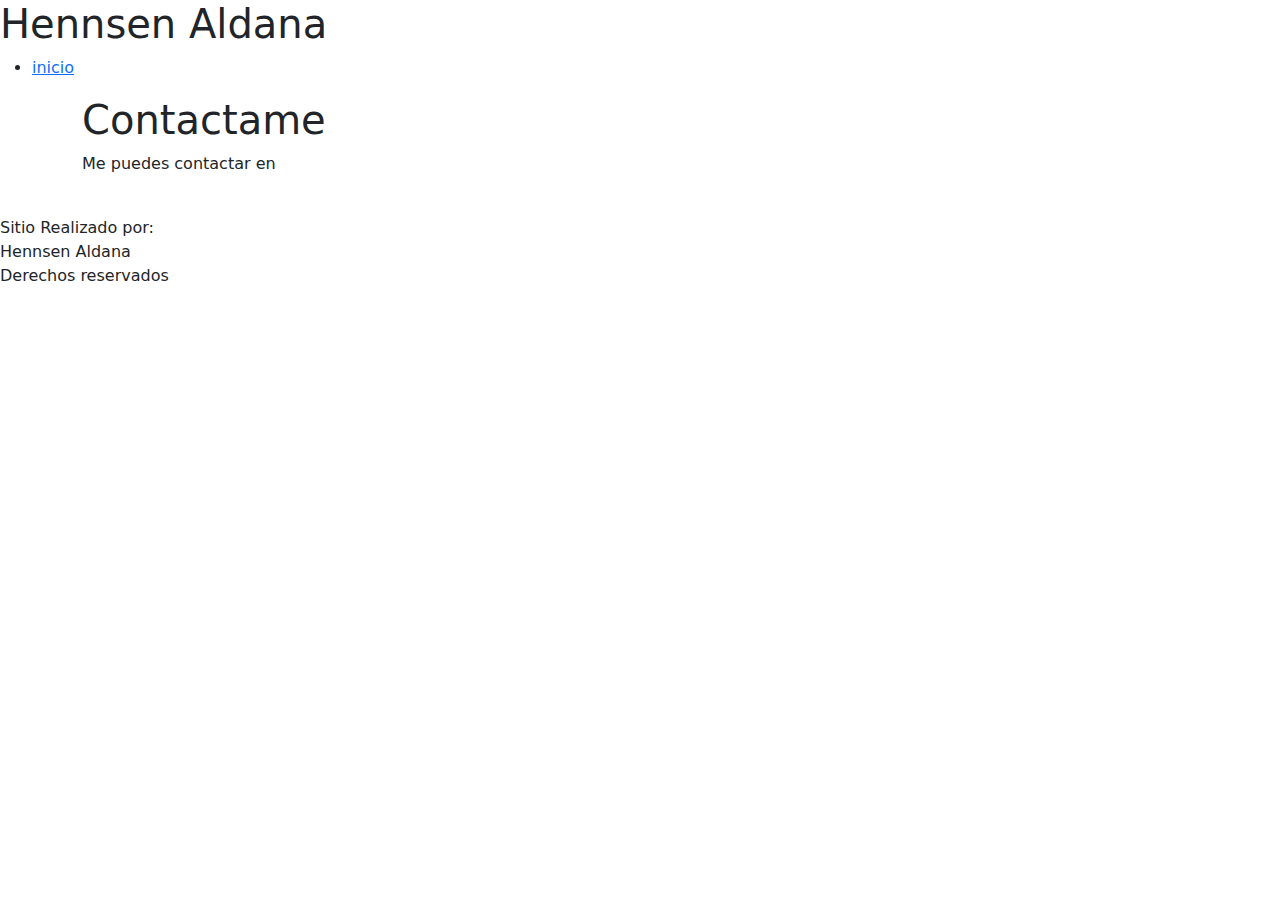
==== redes.html @ 00189dc4 "Add files via upload" ====
<!doctype html>
<html lang="en">
  <head>
    <meta charset="utf-8">
    <meta name="viewport" content="width=device-width, initial-scale=1">
    <link rel="stylesheet" href="css/redes.css">
    <link rel="icon" href="imgs/bx-spreadsheet.svg">
    <title>Hoja de Vida</title>
    <link href="https://cdn.jsdelivr.net/npm/bootstrap@5.3.3/dist/css/bootstrap.min.css" rel="stylesheet" integrity="sha384-QWTKZyjpPEjISv5WaRU9OFeRpok6YctnYmDr5pNlyT2bRjXh0JMhjY6hW+ALEwIH" crossorigin="anonymous">
    <div class="row">
        <div class="botonera" class="col-md-4">
            <h1 id="titulo">Hennsen Aldana</h1>
            <ul>
                <li id="li" class="col-md-4"><a href="index.html" class="col-md-2">inicio</a></li>
            </ul>
        </div>
    </div>
</head>
  <body>
    <div class="container">
        <div class="row">
            <div class="col-md-12">
                <h1>Contactame</h1>
            </div>
        </div>
        <div class="row"><p class="col-md-12" id="medium"> Me puedes contactar en</p></div>
        <div class="row">
            <div class="col-md-6" id="wa">
                <a href="https://wa.me/qr/TYXNGV5CV62GO1" target="_blank"><img src="imgs/bxl-whatsapp.svg" alt="" class="img-fluid" width="200px"></a>
            </div>
            <div class="col-md-6" id="ig">
                <a href="https://www.instagram.com/hennse4n?igsh=MWt5b2oyZW1meTQwNg==" target="_blank"><img src="imgs/bxl-instagram.svg" alt="" class="img-fluid" width="200px"></a>
            </div>
        </div>
    </div>
    <script src="https://cdn.jsdelivr.net/npm/bootstrap@5.3.3/dist/js/bootstrap.bundle.min.js" integrity="sha384-YvpcrYf0tY3lHB60NNkmXc5s9fDVZLESaAA55NDzOxhy9GkcIdslK1eN7N6jIeHz" crossorigin="anonymous"></script>
        <div class="row" id="footer">
            <div class="col-md-12">
                <p>Sitio Realizado por: <br> Hennsen Aldana <br> Derechos reservados</p>
            </div>
        </div>
  </body>
</html>
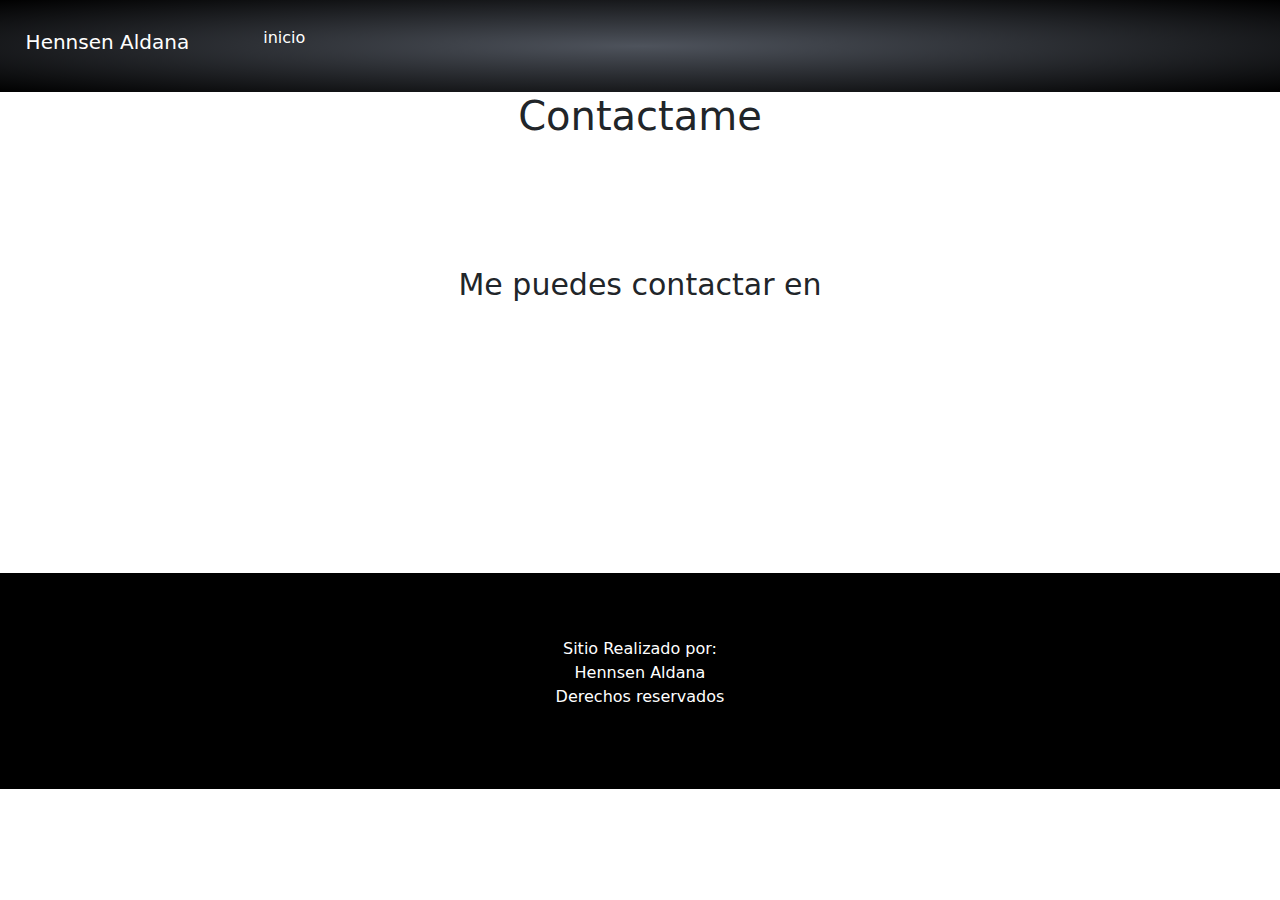
==== commit 1696b5cd: "Update redes.html" ====
--- a/redes.html
+++ b/redes.html
@@ -3,7 +3,7 @@
   <head>
     <meta charset="utf-8">
     <meta name="viewport" content="width=device-width, initial-scale=1">
-    <link rel="stylesheet" href="css/redes.css">
+    <link rel="stylesheet" href="redes.css">
     <link rel="icon" href="imgs/bx-spreadsheet.svg">
     <title>Hoja de Vida</title>
     <link href="https://cdn.jsdelivr.net/npm/bootstrap@5.3.3/dist/css/bootstrap.min.css" rel="stylesheet" integrity="sha384-QWTKZyjpPEjISv5WaRU9OFeRpok6YctnYmDr5pNlyT2bRjXh0JMhjY6hW+ALEwIH" crossorigin="anonymous">
@@ -40,4 +40,4 @@
             </div>
         </div>
   </body>
-</html>+</html>
--- a/redes.css
+++ b/redes.css
@@ -0,0 +1,102 @@
+*{
+    margin: 0;
+    padding: 0;
+}
+
+body::-webkit-scrollbar{
+    background: #fff;
+
+}
+
+body::-webkit-scrollbar-thumb{
+    background: #171c58;
+}
+
+.botonera{
+    background: radial-gradient(#4e535c, #000);
+    color: #ffffff;
+    padding: 2%;
+    display: flex;
+    align-items: center;
+    text-align: center;
+}
+#li{
+    text-align: center;
+    margin-left: 100%;
+    list-style: none;
+    transition: 1s;
+    border-radius: 10px;
+}
+
+.row .botonera a{
+    color: #fff;
+    text-decoration: none;
+    display: block;
+}
+
+#titulo{
+    font-size: 20px;
+    margin-left: 2%;
+}
+
+#title{
+    text-align: center;
+    background: #8c9cbe;
+    border-radius: 0 0 20px 20px;
+    color: #fff;
+    margin-bottom: 50px;
+}
+
+.row{
+    align-items: center;
+    justify-content: center;
+    display: flex;
+}
+
+h1{
+    text-align: center;
+}
+
+form{
+    margin-top: 10%;
+}
+
+label{
+    margin: 2%;
+    width: 20%;
+}
+
+input{
+    width: 70%;
+}
+
+textarea{
+    width: 70%;
+    height: 80px;
+}
+
+button{
+    border-color: #171c58;
+    color: #171c58;
+}
+
+#medium{
+    text-align: center;
+    margin: 10%;
+    font-size: 30px;
+}
+
+#wa, #ig{
+    display: flex;
+    align-items: center;
+    justify-content: center;
+}
+
+#footer{
+    padding: 5%;
+    background: #000;
+    margin-top: 10%;
+    color: #fff;
+    text-align: center;
+    justify-content: center;
+}